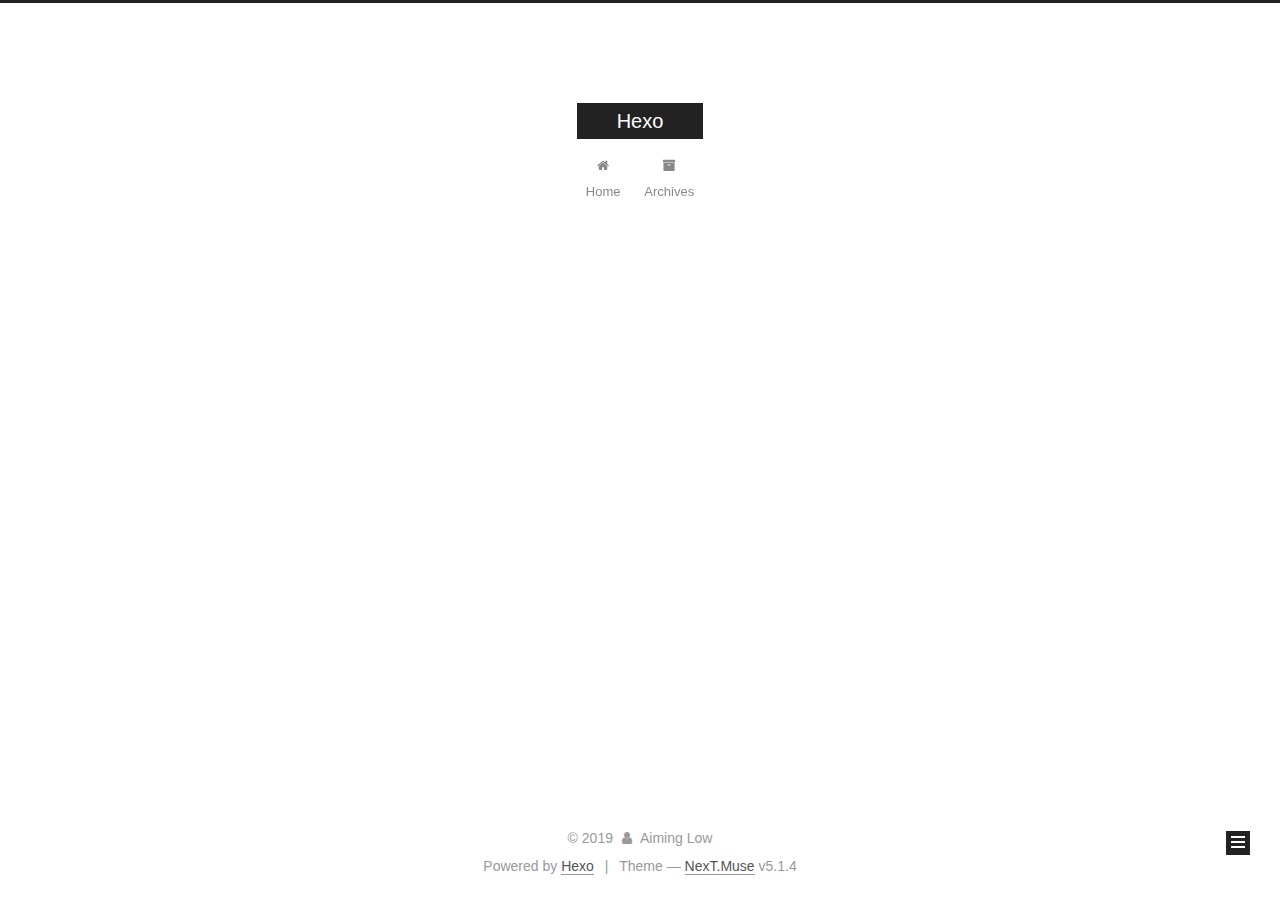
==== archives/index.html @ c5f0e3ac "Site updated: 2019-03-07 23:03:16" ====
<!DOCTYPE html>



  


<html class="theme-next muse use-motion" lang>
<head><meta name="generator" content="Hexo 3.8.0">
  <meta charset="UTF-8">
<meta http-equiv="X-UA-Compatible" content="IE=edge">
<meta name="viewport" content="width=device-width, initial-scale=1, maximum-scale=1">
<meta name="theme-color" content="#222">









<meta http-equiv="Cache-Control" content="no-transform">
<meta http-equiv="Cache-Control" content="no-siteapp">
















  
  
  <link href="/lib/fancybox/source/jquery.fancybox.css?v=2.1.5" rel="stylesheet" type="text/css">







<link href="/lib/font-awesome/css/font-awesome.min.css?v=4.6.2" rel="stylesheet" type="text/css">

<link href="/css/main.css?v=5.1.4" rel="stylesheet" type="text/css">


  <link rel="apple-touch-icon" sizes="180x180" href="/images/apple-touch-icon-next.png?v=5.1.4">


  <link rel="icon" type="image/png" sizes="32x32" href="/images/favicon-32x32-next.png?v=5.1.4">


  <link rel="icon" type="image/png" sizes="16x16" href="/images/favicon-16x16-next.png?v=5.1.4">


  <link rel="mask-icon" href="/images/logo.svg?v=5.1.4" color="#222">





  <meta name="keywords" content="Hexo, NexT">










<meta property="og:type" content="website">
<meta property="og:title" content="Hexo">
<meta property="og:url" content="http://yoursite.com/archives/index.html">
<meta property="og:site_name" content="Hexo">
<meta property="og:locale" content="default">
<meta name="twitter:card" content="summary">
<meta name="twitter:title" content="Hexo">



<script type="text/javascript" id="hexo.configurations">
  var NexT = window.NexT || {};
  var CONFIG = {
    root: '/',
    scheme: 'Muse',
    version: '5.1.4',
    sidebar: {"position":"left","display":"post","offset":12,"b2t":false,"scrollpercent":false,"onmobile":false},
    fancybox: true,
    tabs: true,
    motion: {"enable":true,"async":false,"transition":{"post_block":"fadeIn","post_header":"slideDownIn","post_body":"slideDownIn","coll_header":"slideLeftIn","sidebar":"slideUpIn"}},
    duoshuo: {
      userId: '0',
      author: 'Author'
    },
    algolia: {
      applicationID: '',
      apiKey: '',
      indexName: '',
      hits: {"per_page":10},
      labels: {"input_placeholder":"Search for Posts","hits_empty":"We didn't find any results for the search: ${query}","hits_stats":"${hits} results found in ${time} ms"}
    }
  };
</script>



  <link rel="canonical" href="http://yoursite.com/archives/">





  <title>Archive | Hexo</title>
  








</head>

<body itemscope itemtype="http://schema.org/WebPage" lang="default">

  
  
    
  

  <div class="container sidebar-position-left page-archive">
    <div class="headband"></div>

    <header id="header" class="header" itemscope itemtype="http://schema.org/WPHeader">
      <div class="header-inner"><div class="site-brand-wrapper">
  <div class="site-meta ">
    

    <div class="custom-logo-site-title">
      <a href="/" class="brand" rel="start">
        <span class="logo-line-before"><i></i></span>
        <span class="site-title">Hexo</span>
        <span class="logo-line-after"><i></i></span>
      </a>
    </div>
      
        <p class="site-subtitle"></p>
      
  </div>

  <div class="site-nav-toggle">
    <button>
      <span class="btn-bar"></span>
      <span class="btn-bar"></span>
      <span class="btn-bar"></span>
    </button>
  </div>
</div>

<nav class="site-nav">
  

  
    <ul id="menu" class="menu">
      
        
        <li class="menu-item menu-item-home">
          <a href="/" rel="section">
            
              <i class="menu-item-icon fa fa-fw fa-home"></i> <br>
            
            Home
          </a>
        </li>
      
        
        <li class="menu-item menu-item-archives">
          <a href="/archives/" rel="section">
            
              <i class="menu-item-icon fa fa-fw fa-archive"></i> <br>
            
            Archives
          </a>
        </li>
      

      
    </ul>
  

  
</nav>



 </div>
    </header>

    <main id="main" class="main">
      <div class="main-inner">
        <div class="content-wrap">
          <div id="content" class="content">
            

  
  
  
  <div class="post-block archive">
    <div id="posts" class="posts-collapse">
      <span class="archive-move-on"></span>

      <span class="archive-page-counter">
        
        
        
          
        
        Um..! 1 post. Keep on posting.
      </span>

      

        
        
        

        
          
          <div class="collection-title">
            <h1 class="archive-year" id="archive-year-2019">2019</h1>
          </div>
        
        

        

  <article class="post post-type-normal" itemscope itemtype="http://schema.org/Article">
    <header class="post-header">

      <h2 class="post-title">
        
            <a class="post-title-link" href="/2019/03/07/hello-world/" itemprop="url">
              
                <span itemprop="name">Hello World</span>
              
            </a>
        
      </h2>

      <div class="post-meta">
        <time class="post-time" itemprop="dateCreated" datetime="2019-03-07T22:38:03+08:00" content="2019-03-07">
          03-07
        </time>
      </div>

    </header>
  </article>



      

    </div>
  </div>
  
  
  

  



          </div>
          


          

        </div>
        
          
  
  <div class="sidebar-toggle">
    <div class="sidebar-toggle-line-wrap">
      <span class="sidebar-toggle-line sidebar-toggle-line-first"></span>
      <span class="sidebar-toggle-line sidebar-toggle-line-middle"></span>
      <span class="sidebar-toggle-line sidebar-toggle-line-last"></span>
    </div>
  </div>

  <aside id="sidebar" class="sidebar">
    
    <div class="sidebar-inner">

      

      

      <section class="site-overview-wrap sidebar-panel sidebar-panel-active">
        <div class="site-overview">
          <div class="site-author motion-element" itemprop="author" itemscope itemtype="http://schema.org/Person">
            
              <p class="site-author-name" itemprop="name">Aiming Low</p>
              <p class="site-description motion-element" itemprop="description"></p>
          </div>

          <nav class="site-state motion-element">

            
              <div class="site-state-item site-state-posts">
              
                <a href="/archives/">
              
                  <span class="site-state-item-count">1</span>
                  <span class="site-state-item-name">posts</span>
                </a>
              </div>
            

            

            

          </nav>

          

          

          
          

          
          

          

        </div>
      </section>

      

      

    </div>
  </aside>


        
      </div>
    </main>

    <footer id="footer" class="footer">
      <div class="footer-inner">
        <div class="copyright">&copy; <span itemprop="copyrightYear">2019</span>
  <span class="with-love">
    <i class="fa fa-user"></i>
  </span>
  <span class="author" itemprop="copyrightHolder">Aiming Low</span>

  
</div>


  <div class="powered-by">Powered by <a class="theme-link" target="_blank" href="https://hexo.io">Hexo</a></div>



  <span class="post-meta-divider">|</span>



  <div class="theme-info">Theme &mdash; <a class="theme-link" target="_blank" href="https://github.com/iissnan/hexo-theme-next">NexT.Muse</a> v5.1.4</div>




        







        
      </div>
    </footer>

    
      <div class="back-to-top">
        <i class="fa fa-arrow-up"></i>
        
      </div>
    

    

  </div>

  

<script type="text/javascript">
  if (Object.prototype.toString.call(window.Promise) !== '[object Function]') {
    window.Promise = null;
  }
</script>









  












  
  
    <script type="text/javascript" src="/lib/jquery/index.js?v=2.1.3"></script>
  

  
  
    <script type="text/javascript" src="/lib/fastclick/lib/fastclick.min.js?v=1.0.6"></script>
  

  
  
    <script type="text/javascript" src="/lib/jquery_lazyload/jquery.lazyload.js?v=1.9.7"></script>
  

  
  
    <script type="text/javascript" src="/lib/velocity/velocity.min.js?v=1.2.1"></script>
  

  
  
    <script type="text/javascript" src="/lib/velocity/velocity.ui.min.js?v=1.2.1"></script>
  

  
  
    <script type="text/javascript" src="/lib/fancybox/source/jquery.fancybox.pack.js?v=2.1.5"></script>
  


  


  <script type="text/javascript" src="/js/src/utils.js?v=5.1.4"></script>

  <script type="text/javascript" src="/js/src/motion.js?v=5.1.4"></script>



  
  

  

  


  <script type="text/javascript" src="/js/src/bootstrap.js?v=5.1.4"></script>



  


  




	





  





  












  





  

  

  

  
  

  

  

  

</body>
</html>
---- css/main.css ----
/* normalize.css v3.0.2 | MIT License | git.io/normalize */
html {
  font-family: sans-serif; /* 1 */
  -ms-text-size-adjust: 100%; /* 2 */
  -webkit-text-size-adjust: 100%; /* 2 */
}
body {
  margin: 0;
}
article,
aside,
details,
figcaption,
figure,
footer,
header,
hgroup,
main,
menu,
nav,
section,
summary {
  display: block;
}
audio,
canvas,
progress,
video {
  display: inline-block; /* 1 */
  vertical-align: baseline; /* 2 */
}
audio:not([controls]) {
  display: none;
  height: 0;
}
[hidden],
template {
  display: none;
}
a {
  background-color: transparent;
}
a:active,
a:hover {
  outline: 0;
}
abbr[title] {
  border-bottom: 1px dotted;
}
b,
strong {
  font-weight: bold;
}
dfn {
  font-style: italic;
}
h1 {
  font-size: 2em;
  margin: 0.67em 0;
}
mark {
  background: #ff0;
  color: #000;
}
small {
  font-size: 80%;
}
sub,
sup {
  font-size: 75%;
  line-height: 0;
  position: relative;
  vertical-align: baseline;
}
sup {
  top: -0.5em;
}
sub {
  bottom: -0.25em;
}
img {
  border: 0;
}
svg:not(:root) {
  overflow: hidden;
}
figure {
  margin: 1em 40px;
}
hr {
  -moz-box-sizing: content-box;
  box-sizing: content-box;
  height: 0;
}
pre {
  overflow: auto;
}
code,
kbd,
pre,
samp {
  font-family: monospace, monospace;
  font-size: 1em;
}
button,
input,
optgroup,
select,
textarea {
  color: inherit; /* 1 */
  font: inherit; /* 2 */
  margin: 0; /* 3 */
}
button {
  overflow: visible;
}
button,
select {
  text-transform: none;
}
button,
html input[type="button"],
input[type="reset"],
input[type="submit"] {
  -webkit-appearance: button; /* 2 */
  cursor: pointer; /* 3 */
}
button[disabled],
html input[disabled] {
  cursor: default;
}
button::-moz-focus-inner,
input::-moz-focus-inner {
  border: 0;
  padding: 0;
}
input {
  line-height: normal;
}
input[type="checkbox"],
input[type="radio"] {
  box-sizing: border-box; /* 1 */
  padding: 0; /* 2 */
}
input[type="number"]::-webkit-inner-spin-button,
input[type="number"]::-webkit-outer-spin-button {
  height: auto;
}
input[type="search"] {
  -webkit-appearance: textfield; /* 1 */
  -moz-box-sizing: content-box;
  -webkit-box-sizing: content-box; /* 2 */
  box-sizing: content-box;
}
input[type="search"]::-webkit-search-cancel-button,
input[type="search"]::-webkit-search-decoration {
  -webkit-appearance: none;
}
fieldset {
  border: 1px solid #c0c0c0;
  margin: 0 2px;
  padding: 0.35em 0.625em 0.75em;
}
legend {
  border: 0; /* 1 */
  padding: 0; /* 2 */
}
textarea {
  overflow: auto;
}
optgroup {
  font-weight: bold;
}
table {
  border-collapse: collapse;
  border-spacing: 0;
}
td,
th {
  padding: 0;
}
::selection {
  background: #262a30;
  color: #fff;
}
body {
  position: relative;
  font-family: 'Lato', "PingFang SC", "Microsoft YaHei", sans-serif;
  font-size: 14px;
  line-height: 2;
  color: #555;
  background: #fff;
}
@media (max-width: 767px) {
  body {
    padding-right: 0 !important;
  }
}
@media (min-width: 768px) and (max-width: 991px) {
  body {
    padding-right: 0 !important;
  }
}
@media (min-width: 1600px) {
  body {
    font-size: 16px;
  }
}
h1,
h2,
h3,
h4,
h5,
h6 {
  margin: 0;
  padding: 0;
  font-weight: bold;
  line-height: 1.5;
  font-family: 'Lato', "PingFang SC", "Microsoft YaHei", sans-serif;
}
h2,
h3,
h4,
h5,
h6 {
  margin: 20px 0 15px;
}
h1 {
  font-size: 22px;
}
@media (max-width: 767px) {
  h1 {
    font-size: 18px;
  }
}
h2 {
  font-size: 20px;
}
@media (max-width: 767px) {
  h2 {
    font-size: 16px;
  }
}
h3 {
  font-size: 18px;
}
@media (max-width: 767px) {
  h3 {
    font-size: 14px;
  }
}
h4 {
  font-size: 16px;
}
@media (max-width: 767px) {
  h4 {
    font-size: 12px;
  }
}
h5 {
  font-size: 14px;
}
@media (max-width: 767px) {
  h5 {
    font-size: 10px;
  }
}
h6 {
  font-size: 12px;
}
@media (max-width: 767px) {
  h6 {
    font-size: 8px;
  }
}
p {
  margin: 0 0 20px 0;
}
a {
  color: #555;
  text-decoration: none;
  outline: none;
  border-bottom: 1px solid #999;
  word-wrap: break-word;
}
a:hover {
  color: #222;
  border-bottom-color: #222;
}
blockquote {
  margin: 0;
  padding: 0;
}
img {
  display: block;
  margin: auto;
  max-width: 100%;
  height: auto;
}
hr {
  margin: 40px 0;
  height: 3px;
  border: none;
  background-color: #ddd;
  background-image: repeating-linear-gradient(-45deg, #fff, #fff 4px, transparent 4px, transparent 8px);
}
blockquote {
  padding: 0 15px;
  color: #666;
  border-left: 4px solid #ddd;
}
blockquote cite::before {
  content: "-";
  padding: 0 5px;
}
dt {
  font-weight: 700;
}
dd {
  margin: 0;
  padding: 0;
}
kbd {
  border: 1px solid #ccc;
  border-radius: 0.2em;
  box-shadow: 0.1em 0.1em 0.2em rgba(0,0,0,0.1);
  background-color: #f9f9f9;
  font-family: inherit;
  background-image: -webkit-linear-gradient(top, #eee, #fff, #eee);
  padding: 0.1em 0.3em;
  white-space: nowrap;
}
.text-left {
  text-align: left;
}
.text-center {
  text-align: center;
}
.text-right {
  text-align: right;
}
.text-justify {
  text-align: justify;
}
.text-nowrap {
  white-space: nowrap;
}
.text-lowercase {
  text-transform: lowercase;
}
.text-uppercase {
  text-transform: uppercase;
}
.text-capitalize {
  text-transform: capitalize;
}
.center-block {
  display: block;
  margin-left: auto;
  margin-right: auto;
}
.clearfix:before,
.clearfix:after {
  content: " ";
  display: table;
}
.clearfix:after {
  clear: both;
}
.pullquote {
  width: 45%;
}
.pullquote.left {
  float: left;
  margin-left: 5px;
  margin-right: 10px;
}
.pullquote.right {
  float: right;
  margin-left: 10px;
  margin-right: 5px;
}
.affix.affix.affix {
  position: fixed;
}
.translation {
  margin-top: -20px;
  font-size: 14px;
  color: #999;
}
.scrollbar-measure {
  width: 100px;
  height: 100px;
  overflow: scroll;
  position: absolute;
  top: -9999px;
}
.use-motion .motion-element {
  opacity: 0;
}
table {
  margin: 20px 0;
  width: 100%;
  border-collapse: collapse;
  border-spacing: 0;
  border: 1px solid #ddd;
  font-size: 14px;
  table-layout: fixed;
  word-wrap: break-all;
}
table>tbody>tr:nth-of-type(odd) {
  background-color: #f9f9f9;
}
table>tbody>tr:hover {
  background-color: #f5f5f5;
}
caption,
th,
td {
  padding: 8px;
  text-align: left;
  vertical-align: middle;
  font-weight: normal;
}
th,
td {
  border-bottom: 3px solid #ddd;
  border-right: 1px solid #eee;
}
th {
  padding-bottom: 10px;
  font-weight: 700;
}
td {
  border-bottom-width: 1px;
}
html,
body {
  height: 100%;
}
.container {
  position: relative;
  min-height: 100%;
}
.header-inner {
  margin: 0 auto;
  padding: 100px 0 70px;
  width: 700px;
}
@media (min-width: 1600px) {
  .container .header-inner {
    width: 900px;
  }
}
.main {
  padding-bottom: 150px;
}
.main-inner {
  margin: 0 auto;
  width: 700px;
}
@media (min-width: 1600px) {
  .container .main-inner {
    width: 900px;
  }
}
.footer {
  position: absolute;
  left: 0;
  bottom: 0;
  width: 100%;
  min-height: 50px;
}
.footer-inner {
  box-sizing: border-box;
  margin: 20px auto;
  width: 700px;
}
@media (min-width: 1600px) {
  .container .footer-inner {
    width: 900px;
  }
}
pre,
.highlight {
  overflow: auto;
  margin: 20px 0;
  padding: 0;
  font-size: 13px;
  color: #4d4d4c;
  background: #f7f7f7;
  line-height: 1.6;
}
pre,
code {
  font-family: consolas, Menlo, "PingFang SC", "Microsoft YaHei", monospace;
}
code {
  padding: 2px 4px;
  word-wrap: break-word;
  color: #555;
  background: #eee;
  border-radius: 3px;
  font-size: 13px;
}
pre {
  padding: 10px;
}
pre code {
  padding: 0;
  color: #4d4d4c;
  background: none;
  text-shadow: none;
}
.highlight {
  border-radius: 1px;
}
.highlight pre {
  border: none;
  margin: 0;
  padding: 10px 0;
}
.highlight table {
  margin: 0;
  width: auto;
  border: none;
}
.highlight td {
  border: none;
  padding: 0;
}
.highlight figcaption {
  font-size: 1em;
  color: #4d4d4c;
  line-height: 1em;
  margin-bottom: 1em;
}
.highlight figcaption:before,
.highlight figcaption:after {
  content: " ";
  display: table;
}
.highlight figcaption:after {
  clear: both;
}
.highlight figcaption a {
  float: right;
  color: #4d4d4c;
}
.highlight figcaption a:hover {
  border-bottom-color: #4d4d4c;
}
.highlight .gutter pre {
  padding-left: 10px;
  padding-right: 10px;
  color: #869194;
  text-align: right;
  background-color: #eff2f3;
}
.highlight .code pre {
  width: 100%;
  padding-left: 10px;
  padding-right: 10px;
  background-color: #f7f7f7;
}
.highlight .line {
  height: 20px;
}
.gutter {
  -webkit-user-select: none;
  -moz-user-select: none;
  -ms-user-select: none;
  user-select: none;
}
.gist table {
  width: auto;
}
.gist table td {
  border: none;
}
pre .deletion {
  background: #fdd;
}
pre .addition {
  background: #dfd;
}
pre .meta {
  color: #8959a8;
}
pre .comment {
  color: #8e908c;
}
pre .variable,
pre .attribute,
pre .tag,
pre .regexp,
pre .ruby .constant,
pre .xml .tag .title,
pre .xml .pi,
pre .xml .doctype,
pre .html .doctype,
pre .css .id,
pre .css .class,
pre .css .pseudo {
  color: #c82829;
}
pre .number,
pre .preprocessor,
pre .built_in,
pre .literal,
pre .params,
pre .constant,
pre .command {
  color: #f5871f;
}
pre .ruby .class .title,
pre .css .rules .attribute,
pre .string,
pre .value,
pre .inheritance,
pre .header,
pre .ruby .symbol,
pre .xml .cdata,
pre .special,
pre .number,
pre .formula {
  color: #718c00;
}
pre .title,
pre .css .hexcolor {
  color: #3e999f;
}
pre .function,
pre .python .decorator,
pre .python .title,
pre .ruby .function .title,
pre .ruby .title .keyword,
pre .perl .sub,
pre .javascript .title,
pre .coffeescript .title {
  color: #4271ae;
}
pre .keyword,
pre .javascript .function {
  color: #8959a8;
}
.full-image.full-image.full-image.full-image {
  border: none;
  max-width: 100%;
  width: auto;
  margin: 20px auto 25px;
}
@media (min-width: 992px) {
  .full-image.full-image.full-image.full-image {
    max-width: none;
    width: 110%;
    margin: 25px -5%;
  }
}
.blockquote-center,
.page-home .post-type-quote blockquote,
.page-post-detail .post-type-quote blockquote {
  position: relative;
  margin: 40px 0;
  padding: 0;
  border-left: none;
  text-align: center;
}
.blockquote-center::before,
.page-home .post-type-quote blockquote::before,
.page-post-detail .post-type-quote blockquote::before,
.blockquote-center::after,
.page-home .post-type-quote blockquote::after,
.page-post-detail .post-type-quote blockquote::after {
  position: absolute;
  content: ' ';
  display: block;
  width: 100%;
  height: 24px;
  opacity: 0.2;
  background-repeat: no-repeat;
  background-position: 0 -6px;
  background-size: 22px 22px;
}
.blockquote-center::before,
.page-home .post-type-quote blockquote::before,
.page-post-detail .post-type-quote blockquote::before {
  top: -20px;
  background-image: url("../images/quote-l.svg");
  border-top: 1px solid #ccc;
}
.blockquote-center::after,
.page-home .post-type-quote blockquote::after,
.page-post-detail .post-type-quote blockquote::after {
  bottom: -20px;
  background-image: url("../images/quote-r.svg");
  border-bottom: 1px solid #ccc;
  background-position: 100% 8px;
}
.blockquote-center p,
.page-home .post-type-quote blockquote p,
.page-post-detail .post-type-quote blockquote p,
.blockquote-center div,
.page-home .post-type-quote blockquote div,
.page-post-detail .post-type-quote blockquote div {
  text-align: center;
}
.post .post-body .group-picture img {
  box-sizing: border-box;
  padding: 0 3px;
  border: none;
}
.post .group-picture-row {
  overflow: hidden;
  margin-top: 6px;
}
.post .group-picture-row:first-child {
  margin-top: 0;
}
.post .group-picture-column {
  float: left;
}
.page-post-detail .post-body .group-picture-column {
  float: none;
  margin-top: 10px;
  width: auto !important;
}
.page-post-detail .post-body .group-picture-column img {
  margin: 0 auto;
}
.page-archive .group-picture-container {
  overflow: hidden;
}
.page-archive .group-picture-row {
  float: left;
}
.page-archive .group-picture-row:first-child {
  margin-top: 6px;
}
.page-archive .group-picture-column {
  max-width: 150px;
  max-height: 150px;
}
.post-body .note {
  position: relative;
  padding: 15px;
  margin-bottom: 20px;
  border: 1px solid #eee;
  border-left-width: 5px;
  border-radius: 3px;
}
.post-body .note h2,
.post-body .note h3,
.post-body .note h4,
.post-body .note h5,
.post-body .note h6 {
  margin-top: 0;
  margin-bottom: 0;
  border-bottom: initial;
  padding-top: 0 !important;
}
.post-body .note p:first-child,
.post-body .note ul:first-child,
.post-body .note ol:first-child,
.post-body .note table:first-child,
.post-body .note pre:first-child,
.post-body .note blockquote:first-child {
  margin-top: 0;
}
.post-body .note p:last-child,
.post-body .note ul:last-child,
.post-body .note ol:last-child,
.post-body .note table:last-child,
.post-body .note pre:last-child,
.post-body .note blockquote:last-child {
  margin-bottom: 0;
}
.post-body .note.default {
  border-left-color: #777;
}
.post-body .note.default h2,
.post-body .note.default h3,
.post-body .note.default h4,
.post-body .note.default h5,
.post-body .note.default h6 {
  color: #777;
}
.post-body .note.primary {
  border-left-color: #6f42c1;
}
.post-body .note.primary h2,
.post-body .note.primary h3,
.post-body .note.primary h4,
.post-body .note.primary h5,
.post-body .note.primary h6 {
  color: #6f42c1;
}
.post-body .note.info {
  border-left-color: #428bca;
}
.post-body .note.info h2,
.post-body .note.info h3,
.post-body .note.info h4,
.post-body .note.info h5,
.post-body .note.info h6 {
  color: #428bca;
}
.post-body .note.success {
  border-left-color: #5cb85c;
}
.post-body .note.success h2,
.post-body .note.success h3,
.post-body .note.success h4,
.post-body .note.success h5,
.post-body .note.success h6 {
  color: #5cb85c;
}
.post-body .note.warning {
  border-left-color: #f0ad4e;
}
.post-body .note.warning h2,
.post-body .note.warning h3,
.post-body .note.warning h4,
.post-body .note.warning h5,
.post-body .note.warning h6 {
  color: #f0ad4e;
}
.post-body .note.danger {
  border-left-color: #d9534f;
}
.post-body .note.danger h2,
.post-body .note.danger h3,
.post-body .note.danger h4,
.post-body .note.danger h5,
.post-body .note.danger h6 {
  color: #d9534f;
}
.post-body .label {
  display: inline;
  padding: 0 2px;
  white-space: nowrap;
}
.post-body .label.default {
  background-color: #f0f0f0;
}
.post-body .label.primary {
  background-color: #efe6f7;
}
.post-body .label.info {
  background-color: #e5f2f8;
}
.post-body .label.success {
  background-color: #e7f4e9;
}
.post-body .label.warning {
  background-color: #fcf6e1;
}
.post-body .label.danger {
  background-color: #fae8eb;
}
.post-body .tabs {
  position: relative;
  display: block;
  margin-bottom: 20px;
  padding-top: 10px;
}
.post-body .tabs ul.nav-tabs {
  margin: 0;
  padding: 0;
  display: flex;
  margin-bottom: -1px;
}
@media (max-width: 413px) {
  .post-body .tabs ul.nav-tabs {
    display: block;
    margin-bottom: 5px;
  }
}
.post-body .tabs ul.nav-tabs li.tab {
  list-style-type: none !important;
  margin: 0 0.25em 0 0;
  border-top: 3px solid transparent;
  border-left: 1px solid transparent;
  border-right: 1px solid transparent;
}
@media (max-width: 413px) {
  .post-body .tabs ul.nav-tabs li.tab {
    margin: initial;
    border-top: 1px solid transparent;
    border-left: 3px solid transparent;
    border-right: 1px solid transparent;
    border-bottom: 1px solid transparent;
  }
}
.post-body .tabs ul.nav-tabs li.tab a {
  outline: 0;
  border-bottom: initial;
  display: block;
  line-height: 1.8em;
  padding: 0.25em 0.75em;
  transition-duration: 0.2s;
  transition-timing-function: ease-out;
  transition-delay: 0s;
}
.post-body .tabs ul.nav-tabs li.tab a i {
  width: 1.285714285714286em;
}
.post-body .tabs ul.nav-tabs li.tab.active {
  border-top: 3px solid #fc6423;
  border-left: 1px solid #ddd;
  border-right: 1px solid #ddd;
  background-color: #fff;
}
@media (max-width: 413px) {
  .post-body .tabs ul.nav-tabs li.tab.active {
    border-top: 1px solid #ddd;
    border-left: 3px solid #fc6423;
    border-right: 1px solid #ddd;
    border-bottom: 1px solid #ddd;
  }
}
.post-body .tabs ul.nav-tabs li.tab.active a {
  cursor: default;
  color: #555;
}
.post-body .tabs .tab-content {
  background-color: #fff;
}
.post-body .tabs .tab-content .tab-pane {
  border: 1px solid #ddd;
  padding: 20px 20px 0 20px;
}
.post-body .tabs .tab-content .tab-pane:not(.active) {
  display: none !important;
}
.post-body .tabs .tab-content .tab-pane.active {
  display: block !important;
}
.btn {
  display: inline-block;
  padding: 0 20px;
  font-size: 14px;
  color: #fff;
  background: #222;
  border: 2px solid #222;
  text-decoration: none;
  border-radius: 0;
  transition-property: background-color;
  transition-duration: 0.2s;
  transition-timing-function: ease-in-out;
  transition-delay: 0s;
  line-height: 2;
}
.btn:hover {
  border-color: #222;
  color: #222;
  background: #fff;
}
.btn +.btn {
  margin: 0 0 8px 8px;
}
.btn .fa-fw {
  width: 1.285714285714286em;
  text-align: left;
}
.btn-bar {
  display: block;
  width: 22px;
  height: 2px;
  background: #555;
  border-radius: 1px;
}
.btn-bar+.btn-bar {
  margin-top: 4px;
}
.pagination {
  margin: 120px 0 40px;
  text-align: center;
  border-top: 1px solid #eee;
}
.page-number-basic,
.pagination .prev,
.pagination .next,
.pagination .page-number,
.pagination .space {
  display: inline-block;
  position: relative;
  top: -1px;
  margin: 0 10px;
  padding: 0 11px;
}
@media (max-width: 767px) {
  .page-number-basic,
  .pagination .prev,
  .pagination .next,
  .pagination .page-number,
  .pagination .space {
    margin: 0 5px;
  }
}
.pagination .prev,
.pagination .next,
.pagination .page-number {
  border-bottom: 0;
  border-top: 1px solid #eee;
  transition-property: border-color;
  transition-duration: 0.2s;
  transition-timing-function: ease-in-out;
  transition-delay: 0s;
}
.pagination .prev:hover,
.pagination .next:hover,
.pagination .page-number:hover {
  border-top-color: #222;
}
.pagination .space {
  padding: 0;
  margin: 0;
}
.pagination .prev {
  margin-left: 0;
}
.pagination .next {
  margin-right: 0;
}
.pagination .page-number.current {
  color: #fff;
  background: #ccc;
  border-top-color: #ccc;
}
@media (max-width: 767px) {
  .pagination {
    border-top: none;
  }
  .pagination .prev,
  .pagination .next,
  .pagination .page-number {
    margin-bottom: 10px;
    border-top: 0;
    border-bottom: 1px solid #eee;
    padding: 0 10px;
  }
  .pagination .prev:hover,
  .pagination .next:hover,
  .pagination .page-number:hover {
    border-bottom-color: #222;
  }
}
.comments {
  margin: 60px 20px 0;
}
.tag-cloud {
  text-align: center;
}
.tag-cloud a {
  display: inline-block;
  margin: 10px;
}
.back-to-top {
  box-sizing: border-box;
  position: fixed;
  bottom: -100px;
  right: 30px;
  z-index: 1050;
  padding: 0 6px;
  width: 24px;
  background: #222;
  font-size: 12px;
  opacity: 1;
  color: #fff;
  cursor: pointer;
  text-align: center;
  -webkit-transform: translateZ(0);
  transition-property: bottom;
  transition-duration: 0.2s;
  transition-timing-function: ease-in-out;
  transition-delay: 0s;
}
@media (min-width: 768px) and (max-width: 991px) {
  .back-to-top {
    display: none !important;
  }
}
@media (max-width: 767px) {
  .back-to-top {
    display: none !important;
  }
}
.back-to-top.back-to-top-on {
  bottom: 19px;
}
.header {
  background: transparent;
}
.header-inner {
  position: relative;
}
.headband {
  height: 3px;
  background: #222;
}
.site-meta {
  margin: 0;
  text-align: center;
}
@media (max-width: 767px) {
  .site-meta {
    text-align: center;
  }
}
.brand {
  position: relative;
  display: inline-block;
  padding: 0 40px;
  color: #fff;
  background: #222;
  border-bottom: none;
}
.brand:hover {
  color: #fff;
}
.logo {
  display: inline-block;
  margin-right: 5px;
  line-height: 36px;
  vertical-align: top;
}
.site-title {
  display: inline-block;
  vertical-align: top;
  line-height: 36px;
  font-size: 20px;
  font-weight: normal;
  font-family: 'Lato', "PingFang SC", "Microsoft YaHei", sans-serif;
}
.site-subtitle {
  margin-top: 10px;
  font-size: 13px;
  color: #999;
}
.use-motion .brand {
  opacity: 0;
}
.use-motion .logo,
.use-motion .site-title,
.use-motion .site-subtitle {
  opacity: 0;
  position: relative;
  top: -10px;
}
.site-nav-toggle {
  display: none;
  position: absolute;
  top: 10px;
  left: 10px;
}
@media (max-width: 767px) {
  .site-nav-toggle {
    display: block;
  }
}
.site-nav-toggle button {
  margin-top: 2px;
  padding: 9px 10px;
  background: transparent;
  border: none;
}
@media (max-width: 767px) {
  .site-nav {
    display: none;
    margin: 0 -10px;
    padding: 0 10px;
    clear: both;
    border-top: 1px solid #ddd;
  }
}
@media (min-width: 768px) and (max-width: 991px) {
  .site-nav {
    display: block !important;
  }
}
@media (min-width: 992px) {
  .site-nav {
    display: block !important;
  }
}
.menu {
  margin-top: 20px;
  padding-left: 0;
  text-align: center;
}
.menu .menu-item {
  display: inline-block;
  margin: 0 10px;
  list-style: none;
}
@media screen and (max-width: 767px) {
  .menu .menu-item {
    margin-top: 10px;
  }
}
.menu .menu-item a {
  display: block;
  font-size: 13px;
  line-height: inherit;
  border-bottom: 1px solid transparent;
  transition-property: border-color;
  transition-duration: 0.2s;
  transition-timing-function: ease-in-out;
  transition-delay: 0s;
}
.menu .menu-item a:hover {
  border-bottom-color: #222;
}
.menu .menu-item .fa {
  margin-right: 5px;
}
.use-motion .menu-item {
  opacity: 0;
}
.post-body {
  font-family: 'Lato', "PingFang SC", "Microsoft YaHei", sans-serif;
}
@media (max-width: 767px) {
  .post-body {
    word-break: break-word;
  }
}
.post-body .fancybox img {
  display: block !important;
  margin: 0 auto;
  cursor: pointer;
  cursor: zoom-in;
  cursor: -webkit-zoom-in;
}
.post-body .image-caption,
.post-body .figure .caption {
  margin: -20px auto 15px;
  text-align: center;
  font-size: 14px;
  color: #999;
  font-weight: bold;
  line-height: 1;
}
.post-sticky-flag {
  display: inline-block;
  font-size: 16px;
  -ms-transform: rotate(30deg);
  -webkit-transform: rotate(30deg);
  -moz-transform: rotate(30deg);
  -ms-transform: rotate(30deg);
  -o-transform: rotate(30deg);
  transform: rotate(30deg);
}
.use-motion .post-block,
.use-motion .pagination,
.use-motion .comments {
  opacity: 0;
}
.use-motion .post-header {
  opacity: 0;
}
.use-motion .post-body {
  opacity: 0;
}
.use-motion .collection-title {
  opacity: 0;
}
.posts-expand {
  padding-top: 40px;
}
@media (max-width: 767px) {
  .posts-expand {
    margin: 0 20px;
  }
  .post-body pre .gutter pre {
    padding-right: 10px;
  }
  .post-body .highlight {
    margin-left: 0px;
    margin-right: 0px;
    padding: 0;
  }
  .post-body .highlight .gutter pre {
    padding-right: 10px;
  }
}
@media (min-width: 992px) {
  .posts-expand .post-body {
    text-align: justify;
  }
}
.posts-expand .post-body h2,
.posts-expand .post-body h3,
.posts-expand .post-body h4,
.posts-expand .post-body h5,
.posts-expand .post-body h6 {
  padding-top: 10px;
}
.posts-expand .post-body h2 .header-anchor,
.posts-expand .post-body h3 .header-anchor,
.posts-expand .post-body h4 .header-anchor,
.posts-expand .post-body h5 .header-anchor,
.posts-expand .post-body h6 .header-anchor {
  float: right;
  margin-left: 10px;
  color: #ccc;
  border-bottom-style: none;
  visibility: hidden;
}
.posts-expand .post-body h2 .header-anchor:hover,
.posts-expand .post-body h3 .header-anchor:hover,
.posts-expand .post-body h4 .header-anchor:hover,
.posts-expand .post-body h5 .header-anchor:hover,
.posts-expand .post-body h6 .header-anchor:hover {
  color: inherit;
}
.posts-expand .post-body h2:hover .header-anchor,
.posts-expand .post-body h3:hover .header-anchor,
.posts-expand .post-body h4:hover .header-anchor,
.posts-expand .post-body h5:hover .header-anchor,
.posts-expand .post-body h6:hover .header-anchor {
  visibility: visible;
}
.posts-expand .post-body ul li {
  list-style: circle;
}
.posts-expand .post-body img {
  box-sizing: border-box;
  margin: auto;
  padding: 3px;
  border: 1px solid #ddd;
}
.posts-expand .post-body .fancybox img {
  margin: 0 auto 25px;
}
@media (max-width: 767px) {
  .posts-collapse {
    margin: 0 20px;
  }
  .posts-collapse .post-title,
  .posts-collapse .post-meta {
    display: block;
    width: auto;
    text-align: left;
  }
}
.posts-collapse {
  position: relative;
  z-index: 1010;
  margin-left: 55px;
}
.posts-collapse::after {
  content: " ";
  position: absolute;
  top: 20px;
  left: 0;
  margin-left: -2px;
  width: 4px;
  height: 100%;
  background: #f5f5f5;
  z-index: -1;
}
@media (max-width: 767px) {
  .posts-collapse {
    margin: 0 20px;
  }
}
.posts-collapse .collection-title {
  position: relative;
  margin: 60px 0;
}
.posts-collapse .collection-title h1,
.posts-collapse .collection-title h2 {
  margin-left: 20px;
}
.posts-collapse .collection-title small {
  color: #bbb;
  margin-left: 5px;
}
.posts-collapse .collection-title::before {
  content: " ";
  position: absolute;
  left: 0;
  top: 50%;
  margin-left: -4px;
  margin-top: -4px;
  width: 8px;
  height: 8px;
  background: #bbb;
  border-radius: 50%;
}
.posts-collapse .post {
  margin: 30px 0;
}
.posts-collapse .post-header {
  position: relative;
  transition-duration: 0.2s;
  transition-timing-function: ease-in-out;
  transition-delay: 0s;
  transition-property: border;
  border-bottom: 1px dashed #ccc;
}
.posts-collapse .post-header::before {
  content: " ";
  position: absolute;
  left: 0;
  top: 12px;
  width: 6px;
  height: 6px;
  margin-left: -4px;
  background: #bbb;
  border-radius: 50%;
  border: 1px solid #fff;
  transition-duration: 0.2s;
  transition-timing-function: ease-in-out;
  transition-delay: 0s;
  transition-property: background;
}
.posts-collapse .post-header:hover {
  border-bottom-color: #666;
}
.posts-collapse .post-header:hover::before {
  background: #222;
}
.posts-collapse .post-meta {
  position: absolute;
  font-size: 12px;
  left: 20px;
  top: 5px;
}
.posts-collapse .post-comments-count {
  display: none;
}
.posts-collapse .post-title {
  margin-left: 60px;
  font-size: 16px;
  font-weight: normal;
  line-height: inherit;
}
.posts-collapse .post-title::after {
  margin-left: 3px;
  opacity: 0.6;
}
.posts-collapse .post-title a {
  color: #666;
  border-bottom: none;
}
.page-home .post-type-quote .post-header,
.page-post-detail .post-type-quote .post-header,
.page-home .post-type-quote .post-tags,
.page-post-detail .post-type-quote .post-tags {
  display: none;
}
.posts-expand .post-title {
  text-align: center;
  word-break: break-word;
  font-weight: 400;
}
.posts-expand .post-title-link {
  display: inline-block;
  position: relative;
  color: #555;
  border-bottom: none;
  line-height: 1.2;
  vertical-align: top;
}
.posts-expand .post-title-link::before {
  content: "";
  position: absolute;
  width: 100%;
  height: 2px;
  bottom: 0;
  left: 0;
  background-color: #000;
  visibility: hidden;
  -webkit-transform: scaleX(0);
  -moz-transform: scaleX(0);
  -ms-transform: scaleX(0);
  -o-transform: scaleX(0);
  transform: scaleX(0);
  transition-duration: 0.2s;
  transition-timing-function: ease-in-out;
  transition-delay: 0s;
}
.posts-expand .post-title-link:hover::before {
  visibility: visible;
  -webkit-transform: scaleX(1);
  -moz-transform: scaleX(1);
  -ms-transform: scaleX(1);
  -o-transform: scaleX(1);
  transform: scaleX(1);
}
.posts-expand .post-title-link .fa {
  font-size: 16px;
}
.posts-expand .post-meta {
  margin: 3px 0 60px 0;
  color: #999;
  font-family: 'Lato', "PingFang SC", "Microsoft YaHei", sans-serif;
  font-size: 12px;
  text-align: center;
}
.posts-expand .post-meta .post-category-list {
  display: inline-block;
  margin: 0;
  padding: 3px;
}
.posts-expand .post-meta .post-category-list-link {
  color: #999;
}
.posts-expand .post-meta .post-description {
  font-size: 14px;
  margin-top: 2px;
}
.post-meta-divider {
  margin: 0 0.5em;
}
.post-meta-item-icon {
  margin-right: 3px;
}
@media (min-width: 768px) and (max-width: 991px) {
  .post-meta-item-icon {
    display: inline-block;
  }
}
@media (max-width: 767px) {
  .post-meta-item-icon {
    display: inline-block;
  }
}
@media (min-width: 768px) and (max-width: 991px) {
  .post-meta-item-text {
    display: none;
  }
}
@media (max-width: 767px) {
  .post-meta-item-text {
    display: none;
  }
}
@media (max-width: 767px) {
  .posts-expand .post-comments-count {
    display: none;
  }
}
.post-button {
  margin-top: 40px;
}
.posts-expand .post-tags {
  margin-top: 40px;
  text-align: center;
}
.posts-expand .post-tags a {
  display: inline-block;
  margin-right: 10px;
  font-size: 13px;
}
.post-nav {
  display: table;
  margin-top: 15px;
  width: 100%;
  border-top: 1px solid #eee;
}
.post-nav-divider {
  display: table-cell;
  width: 10%;
}
.post-nav-item {
  display: table-cell;
  padding: 10px 0 0 0;
  width: 45%;
  vertical-align: top;
}
.post-nav-item a {
  position: relative;
  display: block;
  line-height: 25px;
  font-size: 14px;
  color: #555;
  border-bottom: none;
}
.post-nav-item a:hover {
  color: #222;
  border-bottom: none;
}
.post-nav-item a:active {
  top: 2px;
}
.post-nav-item .fa {
  position: absolute;
  top: 8px;
  left: 0;
  font-size: 12px;
}
.post-nav-next a {
  padding-left: 15px;
}
.post-nav-prev {
  text-align: right;
}
.post-nav-prev a {
  padding-right: 15px;
}
.post-nav-prev .fa {
  right: 0;
  left: auto;
}
.posts-expand .post-eof {
  display: block;
  margin: 80px auto 60px;
  width: 8%;
  height: 1px;
  background: #ccc;
  text-align: center;
}
.post:last-child .post-eof.post-eof.post-eof {
  display: none;
}
.post-gallery {
  display: table;
  table-layout: fixed;
  width: 100%;
  border-collapse: separate;
}
.post-gallery-row {
  display: table-row;
}
.post-gallery .post-gallery-img {
  display: table-cell;
  text-align: center;
  vertical-align: middle;
  border: none;
}
.post-gallery .post-gallery-img img {
  max-width: 100%;
  max-height: 100%;
  border: none;
}
.fancybox-close,
.fancybox-close:hover {
  border: none;
}
.rtl.post-body p,
.rtl.post-body a,
.rtl.post-body h1,
.rtl.post-body h2,
.rtl.post-body h3,
.rtl.post-body h4,
.rtl.post-body h5,
.rtl.post-body h6,
.rtl.post-body li,
.rtl.post-body ul,
.rtl.post-body ol {
  direction: rtl;
  font-family: UKIJ Ekran;
}
.rtl.post-title {
  font-family: UKIJ Ekran;
}
.sidebar {
  position: fixed;
  right: 0;
  top: 0;
  bottom: 0;
  width: 0;
  z-index: 1040;
  box-shadow: inset 0 2px 6px #000;
  background: #222;
  -webkit-transform: translateZ(0);
}
.sidebar a {
  color: #999;
  border-bottom-color: #555;
}
.sidebar a:hover {
  color: #eee;
}
@media (min-width: 768px) and (max-width: 991px) {
  .sidebar {
    display: none !important;
  }
}
@media (max-width: 767px) {
  .sidebar {
    display: none !important;
  }
}
.sidebar-inner {
  position: relative;
  padding: 20px 10px;
  color: #999;
  text-align: center;
}
.site-overview-wrap {
  overflow: hidden;
}
.site-overview {
  overflow-y: auto;
  overflow-x: hidden;
}
.sidebar-toggle {
  position: fixed;
  right: 30px;
  bottom: 45px;
  width: 14px;
  height: 14px;
  padding: 5px;
  background: #222;
  line-height: 0;
  z-index: 1050;
  cursor: pointer;
  -webkit-transform: translateZ(0);
}
@media (min-width: 768px) and (max-width: 991px) {
  .sidebar-toggle {
    display: none !important;
  }
}
@media (max-width: 767px) {
  .sidebar-toggle {
    display: none !important;
  }
}
.sidebar-toggle-line {
  position: relative;
  display: inline-block;
  vertical-align: top;
  height: 2px;
  width: 100%;
  background: #fff;
  margin-top: 3px;
}
.sidebar-toggle-line:first-child {
  margin-top: 0;
}
.site-author-image {
  display: block;
  margin: 0 auto;
  padding: 2px;
  max-width: 96px;
  height: auto;
  border: 2px solid #333;
}
.site-author-name {
  margin: 5px 0 0;
  text-align: center;
  color: #f5f5f5;
  font-weight: normal;
}
.site-description {
  margin-top: 5px;
  text-align: center;
  font-size: 14px;
  color: #999;
}
.site-state {
  overflow: hidden;
  line-height: 1.4;
  white-space: nowrap;
  text-align: center;
}
.site-state-item {
  display: inline-block;
  padding: 0 15px;
  border-left: 1px solid #333;
}
.site-state-item:first-child {
  border-left: none;
}
.site-state-item a {
  border-bottom: none;
}
.site-state-item-count {
  display: block;
  text-align: center;
  color: inherit;
  font-weight: 600;
  font-size: 18px;
}
.site-state-item-name {
  font-size: 13px;
  color: inherit;
}
.feed-link {
  margin-top: 20px;
}
.feed-link a {
  display: inline-block;
  padding: 0 15px;
  color: #fc6423;
  border: 1px solid #fc6423;
  border-radius: 4px;
}
.feed-link a i {
  color: #fc6423;
  font-size: 14px;
}
.feed-link a:hover {
  color: #fff;
  background: #fc6423;
}
.feed-link a:hover i {
  color: #fff;
}
.links-of-author {
  margin-top: 20px;
}
.links-of-author a {
  display: inline-block;
  vertical-align: middle;
  margin-right: 10px;
  margin-bottom: 10px;
  border-bottom-color: #555;
  font-size: 13px;
}
.links-of-author a:before {
  display: inline-block;
  vertical-align: middle;
  margin-right: 3px;
  content: " ";
  width: 4px;
  height: 4px;
  border-radius: 50%;
  background: #41521f;
}
.links-of-blogroll {
  font-size: 13px;
}
.links-of-blogroll-title {
  margin-top: 20px;
  font-size: 14px;
  font-weight: 600;
}
.links-of-blogroll-list {
  margin: 0;
  padding: 0;
  list-style: none;
}
.links-of-blogroll-item {
  padding: 2px 10px;
}
.links-of-blogroll-item a {
  max-width: 280px;
  box-sizing: border-box;
  display: inline-block;
  overflow: hidden;
  white-space: nowrap;
  text-overflow: ellipsis;
}
.sidebar-nav {
  margin: 0 0 20px;
  padding-left: 0;
}
.sidebar-nav li {
  display: inline-block;
  cursor: pointer;
  border-bottom: 1px solid transparent;
  font-size: 14px;
  color: #555;
}
.sidebar-nav li:hover {
  color: #f5f5f5;
}
.page-post-detail .sidebar-nav-toc {
  padding: 0 5px;
}
.page-post-detail .sidebar-nav-overview {
  margin-left: 10px;
}
.sidebar-nav .sidebar-nav-active {
  color: #87daff;
  border-bottom-color: #87daff;
}
.sidebar-nav .sidebar-nav-active:hover {
  color: #87daff;
}
.sidebar-panel {
  display: none;
}
.sidebar-panel-active {
  display: block;
}
.post-toc-empty {
  font-size: 14px;
  color: #666;
}
.post-toc-wrap {
  overflow: hidden;
}
.post-toc {
  overflow: auto;
}
.post-toc ol {
  margin: 0;
  padding: 0 2px 5px 10px;
  text-align: left;
  list-style: none;
  font-size: 14px;
}
.post-toc ol > ol {
  padding-left: 0;
}
.post-toc ol a {
  transition-duration: 0.2s;
  transition-timing-function: ease-in-out;
  transition-delay: 0s;
  transition-property: all;
  color: #999;
  border-bottom-color: #555;
}
.post-toc ol a:hover {
  color: #ccc;
  border-bottom-color: #ccc;
}
.post-toc .nav-item {
  overflow: hidden;
  text-overflow: ellipsis;
  text-align: justify;
  white-space: nowrap;
  line-height: 1.8;
}
.post-toc .nav .nav-child {
  display: none;
}
.post-toc .nav .active > .nav-child {
  display: block;
}
.post-toc .nav .active-current > .nav-child {
  display: block;
}
.post-toc .nav .active-current > .nav-child > .nav-item {
  display: block;
}
.post-toc .nav .active > a {
  color: #87daff;
  border-bottom-color: #87daff;
}
.post-toc .nav .active-current > a {
  color: #87daff;
}
.post-toc .nav .active-current > a:hover {
  color: #87daff;
}
.footer {
  font-size: 14px;
  color: #999;
}
.footer img {
  border: none;
}
.footer-inner {
  text-align: center;
}
.with-love {
  display: inline-block;
  margin: 0 5px;
}
.powered-by,
.theme-info {
  display: inline-block;
}
.cc-license {
  margin-top: 10px;
  text-align: center;
}
.cc-license .cc-opacity {
  opacity: 0.7;
  border-bottom: none;
}
.cc-license .cc-opacity:hover {
  opacity: 0.9;
}
.cc-license img {
  display: inline-block;
}
.theme-next #ds-thread #ds-reset {
  color: #555;
}
.theme-next #ds-thread #ds-reset .ds-replybox {
  margin-bottom: 30px;
}
.theme-next #ds-thread #ds-reset .ds-replybox .ds-avatar,
.theme-next #ds-reset .ds-avatar img {
  box-shadow: none;
}
.theme-next #ds-thread #ds-reset .ds-textarea-wrapper {
  border-color: #c7d4e1;
  background: none;
  border-top-right-radius: 3px;
  border-top-left-radius: 3px;
}
.theme-next #ds-thread #ds-reset .ds-textarea-wrapper textarea {
  height: 60px;
}
.theme-next #ds-reset .ds-rounded-top {
  border-radius: 0;
}
.theme-next #ds-thread #ds-reset .ds-post-toolbar {
  box-sizing: border-box;
  border: 1px solid #c7d4e1;
  background: #f6f8fa;
}
.theme-next #ds-thread #ds-reset .ds-post-options {
  height: 40px;
  border: none;
  background: none;
}
.theme-next #ds-thread #ds-reset .ds-toolbar-buttons {
  top: 11px;
}
.theme-next #ds-thread #ds-reset .ds-sync {
  top: 5px;
}
.theme-next #ds-thread #ds-reset .ds-post-button {
  top: 4px;
  right: 5px;
  width: 90px;
  height: 30px;
  border: 1px solid #c5ced7;
  border-radius: 3px;
  background-image: linear-gradient(#fbfbfc, #f5f7f9);
  color: #60676d;
}
.theme-next #ds-thread #ds-reset .ds-post-button:hover {
  background-position: 0 -30px;
  color: #60676d;
}
.theme-next #ds-thread #ds-reset .ds-comments-info {
  padding: 10px 0;
}
.theme-next #ds-thread #ds-reset .ds-sort {
  display: none;
}
.theme-next #ds-thread #ds-reset li.ds-tab a.ds-current {
  border: none;
  background: #f6f8fa;
  color: #60676d;
}
.theme-next #ds-thread #ds-reset li.ds-tab a.ds-current:hover {
  background-color: #e9f0f7;
  color: #60676d;
}
.theme-next #ds-thread #ds-reset li.ds-tab a {
  border-radius: 2px;
  padding: 5px;
}
.theme-next #ds-thread #ds-reset .ds-login-buttons p {
  color: #999;
  line-height: 36px;
}
.theme-next #ds-thread #ds-reset .ds-login-buttons .ds-service-list li {
  height: 28px;
}
.theme-next #ds-thread #ds-reset .ds-service-list a {
  background: none;
  padding: 5px;
  border: 1px solid;
  border-radius: 3px;
  text-align: center;
}
.theme-next #ds-thread #ds-reset .ds-service-list a:hover {
  color: #fff;
  background: #666;
}
.theme-next #ds-thread #ds-reset .ds-service-list .ds-weibo {
  color: #fc9b00;
  border-color: #fc9b00;
}
.theme-next #ds-thread #ds-reset .ds-service-list .ds-weibo:hover {
  background: #fc9b00;
}
.theme-next #ds-thread #ds-reset .ds-service-list .ds-qq {
  color: #60a3ec;
  border-color: #60a3ec;
}
.theme-next #ds-thread #ds-reset .ds-service-list .ds-qq:hover {
  background: #60a3ec;
}
.theme-next #ds-thread #ds-reset .ds-service-list .ds-renren {
  color: #2e7ac4;
  border-color: #2e7ac4;
}
.theme-next #ds-thread #ds-reset .ds-service-list .ds-renren:hover {
  background: #2e7ac4;
}
.theme-next #ds-thread #ds-reset .ds-service-list .ds-douban {
  color: #37994c;
  border-color: #37994c;
}
.theme-next #ds-thread #ds-reset .ds-service-list .ds-douban:hover {
  background: #37994c;
}
.theme-next #ds-thread #ds-reset .ds-service-list .ds-kaixin {
  color: #fef20d;
  border-color: #fef20d;
}
.theme-next #ds-thread #ds-reset .ds-service-list .ds-kaixin:hover {
  background: #fef20d;
}
.theme-next #ds-thread #ds-reset .ds-service-list .ds-netease {
  color: #f00;
  border-color: #f00;
}
.theme-next #ds-thread #ds-reset .ds-service-list .ds-netease:hover {
  background: #f00;
}
.theme-next #ds-thread #ds-reset .ds-service-list .ds-sohu {
  color: #ffcb05;
  border-color: #ffcb05;
}
.theme-next #ds-thread #ds-reset .ds-service-list .ds-sohu:hover {
  background: #ffcb05;
}
.theme-next #ds-thread #ds-reset .ds-service-list .ds-baidu {
  color: #2831e0;
  border-color: #2831e0;
}
.theme-next #ds-thread #ds-reset .ds-service-list .ds-baidu:hover {
  background: #2831e0;
}
.theme-next #ds-thread #ds-reset .ds-service-list .ds-google {
  color: #166bec;
  border-color: #166bec;
}
.theme-next #ds-thread #ds-reset .ds-service-list .ds-google:hover {
  background: #166bec;
}
.theme-next #ds-thread #ds-reset .ds-service-list .ds-weixin {
  color: #00ce0d;
  border-color: #00ce0d;
}
.theme-next #ds-thread #ds-reset .ds-service-list .ds-weixin:hover {
  background: #00ce0d;
}
.theme-next #ds-thread #ds-reset .ds-service-list .ds-more-services {
  border: none;
}
.theme-next #ds-thread #ds-reset .ds-service-list .ds-more-services:hover {
  background: none;
}
.theme-next #ds-reset .duoshuo-ua-admin {
  display: inline-block;
  color: #f00;
}
.theme-next #ds-reset .duoshuo-ua-platform,
.theme-next #ds-reset .duoshuo-ua-browser {
  color: #ccc;
}
.theme-next #ds-reset .duoshuo-ua-platform .fa,
.theme-next #ds-reset .duoshuo-ua-browser .fa {
  display: inline-block;
  margin-right: 3px;
}
.theme-next #ds-reset .duoshuo-ua-separator {
  display: inline-block;
  margin-left: 5px;
}
.theme-next .this_ua {
  background-color: #ccc !important;
  border-radius: 4px;
  padding: 0 5px !important;
  margin: 1px 1px !important;
  border: 1px solid #bbb !important;
  color: #fff;
  display: inline-block !important;
}
.theme-next .this_ua.admin {
  background-color: #d9534f !important;
  border-color: #d9534f !important;
}
.theme-next .this_ua.platform.iOS,
.theme-next .this_ua.platform.Mac,
.theme-next .this_ua.platform.Windows {
  background-color: #39b3d7 !important;
  border-color: #46b8da !important;
}
.theme-next .this_ua.platform.Linux {
  background-color: #3a3a3a !important;
  border-color: #1f1f1f !important;
}
.theme-next .this_ua.platform.Android {
  background-color: #00c47d !important;
  border-color: #01b171 !important;
}
.theme-next .this_ua.browser.Mobile,
.theme-next .this_ua.browser.Chrome {
  background-color: #5cb85c !important;
  border-color: #4cae4c !important;
}
.theme-next .this_ua.browser.Firefox {
  background-color: #f0ad4e !important;
  border-color: #eea236 !important;
}
.theme-next .this_ua.browser.Maxthon,
.theme-next .this_ua.browser.IE {
  background-color: #428bca !important;
  border-color: #357ebd !important;
}
.theme-next .this_ua.browser.baidu,
.theme-next .this_ua.browser.UCBrowser,
.theme-next .this_ua.browser.Opera {
  background-color: #d9534f !important;
  border-color: #d43f3a !important;
}
.theme-next .this_ua.browser.Android,
.theme-next .this_ua.browser.QQBrowser {
  background-color: #78ace9 !important;
  border-color: #4cae4c !important;
}
.post-spread {
  margin-top: 20px;
  text-align: center;
}
.jiathis_style {
  display: inline-block;
}
.jiathis_style a {
  border: none;
}
.fa {
  font-family: FontAwesome !important;
}
.post-spread {
  margin-top: 20px;
  text-align: center;
}
.bdshare-slide-button-box a {
  border: none;
}
.bdsharebuttonbox {
  display: inline-block;
}
.bdsharebuttonbox a {
  border: none;
}
.local-search-pop-overlay {
  position: fixed;
  width: 100%;
  height: 100%;
  top: 0;
  left: 0;
  z-index: 2080;
  background-color: rgba(0,0,0,0.3);
}
.local-search-popup {
  display: none;
  position: fixed;
  top: 10%;
  left: 50%;
  margin-left: -350px;
  width: 700px;
  height: 80%;
  padding: 0;
  background: #fff;
  color: #333;
  z-index: 9999;
  border-radius: 5px;
}
@media (max-width: 767px) {
  .local-search-popup {
    padding: 0;
    top: 0;
    left: 0;
    margin: 0;
    width: 100%;
    height: 100%;
    border-radius: 0;
  }
}
.local-search-popup ul.search-result-list {
  padding: 0;
  margin: 0 5px;
}
.local-search-popup p.search-result {
  border-bottom: 1px dashed #ccc;
  padding: 5px 0;
}
.local-search-popup a.search-result-title {
  font-weight: bold;
  font-size: 16px;
}
.local-search-popup .search-keyword {
  border-bottom: 1px dashed #f00;
  font-weight: bold;
  color: #f00;
}
.local-search-popup .local-search-header {
  padding: 5px;
  height: 36px;
  background: #f5f5f5;
  border-top-left-radius: 5px;
  border-top-right-radius: 5px;
}
.local-search-popup #local-search-result {
  overflow: auto;
  position: relative;
  padding: 5px 25px;
  height: calc(100% - 55px);
}
.local-search-popup .local-search-input-wrapper {
  display: inline-block;
  width: calc(100% - 90px);
  height: 36px;
  line-height: 36px;
  padding: 0 5px;
}
.local-search-popup .local-search-input-wrapper input {
  padding: 8px 0;
  height: 20px;
  display: block;
  width: 100%;
  outline: none;
  border: none;
  background: transparent;
  vertical-align: middle;
}
.local-search-popup .search-icon,
.local-search-popup .popup-btn-close {
  display: inline-block;
  font-size: 18px;
  color: #999;
  height: 36px;
  width: 18px;
  padding-left: 10px;
  padding-right: 10px;
}
.local-search-popup .search-icon {
  float: left;
}
.local-search-popup .popup-btn-close {
  border-left: 1px solid #eee;
  float: right;
  cursor: pointer;
}
.local-search-popup #no-result {
  position: absolute;
  left: 50%;
  top: 50%;
  -webkit-transform: translate(-50%, -50%);
  -webkit-transform: translate(-50%, -50%);
  -moz-transform: translate(-50%, -50%);
  -ms-transform: translate(-50%, -50%);
  -o-transform: translate(-50%, -50%);
  transform: translate(-50%, -50%);
  color: #ccc;
}
.site-uv,
.site-pv,
.page-pv {
  display: inline-block;
}
.site-uv .busuanzi-value,
.site-pv .busuanzi-value,
.page-pv .busuanzi-value {
  margin: 0 5px;
}
.site-uv {
  margin-right: 10px;
}
.site-uv::after {
  content: "|";
  padding-left: 10px;
}
.page-archive .archive-page-counter {
  position: relative;
  top: 3px;
  left: 20px;
}
@media (max-width: 767px) {
  .page-archive .archive-page-counter {
    top: 5px;
  }
}
.page-archive .posts-collapse .archive-move-on {
  position: absolute;
  top: 11px;
  left: 0;
  margin-left: -6px;
  width: 10px;
  height: 10px;
  opacity: 0.5;
  background: #555;
  border: 1px solid #fff;
  border-radius: 50%;
}
.category-all-page .category-all-title {
  text-align: center;
}
.category-all-page .category-all {
  margin-top: 20px;
}
.category-all-page .category-list {
  margin: 0;
  padding: 0;
  list-style: none;
}
.category-all-page .category-list-item {
  margin: 5px 10px;
}
.category-all-page .category-list-count {
  color: #bbb;
}
.category-all-page .category-list-count:before {
  display: inline;
  content: " (";
}
.category-all-page .category-list-count:after {
  display: inline;
  content: ") ";
}
.category-all-page .category-list-child {
  padding-left: 10px;
}
#schedule ul#event-list {
  padding-left: 30px;
}
#schedule ul#event-list hr {
  margin: 20px 0 45px 0 !important;
  background: #222;
}
#schedule ul#event-list hr:after {
  display: inline-block;
  content: 'NOW';
  background: #222;
  color: #fff;
  font-weight: bold;
  text-align: right;
  padding: 0 5px;
}
#schedule ul#event-list li.event {
  margin: 20px 0px;
  background: #f9f9f9;
  padding-left: 10px;
  min-height: 40px;
}
#schedule ul#event-list li.event h2.event-summary {
  margin: 0;
  padding-bottom: 3px;
}
#schedule ul#event-list li.event h2.event-summary:before {
  display: inline-block;
  font-family: FontAwesome;
  font-size: 8px;
  content: '\f111';
  vertical-align: middle;
  margin-right: 25px;
  color: #bbb;
}
#schedule ul#event-list li.event span.event-relative-time {
  display: inline-block;
  font-size: 12px;
  font-weight: 400;
  padding-left: 12px;
  color: #bbb;
}
#schedule ul#event-list li.event span.event-details {
  display: block;
  color: #bbb;
  margin-left: 56px;
  padding-top: 3px;
  padding-bottom: 6px;
  text-indent: -24px;
  line-height: 18px;
}
#schedule ul#event-list li.event span.event-details:before {
  text-indent: 0;
  display: inline-block;
  width: 14px;
  font-family: FontAwesome;
  text-align: center;
  margin-right: 9px;
  color: #bbb;
}
#schedule ul#event-list li.event span.event-details.event-location:before {
  content: '\f041';
}
#schedule ul#event-list li.event span.event-details.event-duration:before {
  content: '\f017';
}
#schedule ul#event-list li.event-past {
  background: #fcfcfc;
}
#schedule ul#event-list li.event-past > * {
  opacity: 0.6;
}
#schedule ul#event-list li.event-past h2.event-summary {
  color: #bbb;
}
#schedule ul#event-list li.event-past h2.event-summary:before {
  color: #dfdfdf;
}
#schedule ul#event-list li.event-now {
  background: #222;
  color: #fff;
  padding: 15px 0 15px 10px;
}
#schedule ul#event-list li.event-now h2.event-summary:before {
  -webkit-transform: scale(1.2);
  -moz-transform: scale(1.2);
  -ms-transform: scale(1.2);
  -o-transform: scale(1.2);
  transform: scale(1.2);
  color: #fff;
  animation: dot-flash 1s alternate infinite ease-in-out;
}
#schedule ul#event-list li.event-now * {
  color: #fff !important;
}
@-moz-keyframes dot-flash {
  from {
    opacity: 1;
    -webkit-transform: scale(1.1);
    -moz-transform: scale(1.1);
    -ms-transform: scale(1.1);
    -o-transform: scale(1.1);
    transform: scale(1.1);
  }
  to {
    opacity: 0;
    -webkit-transform: scale(1);
    -moz-transform: scale(1);
    -ms-transform: scale(1);
    -o-transform: scale(1);
    transform: scale(1);
  }
}
@-webkit-keyframes dot-flash {
  from {
    opacity: 1;
    -webkit-transform: scale(1.1);
    -moz-transform: scale(1.1);
    -ms-transform: scale(1.1);
    -o-transform: scale(1.1);
    transform: scale(1.1);
  }
  to {
    opacity: 0;
    -webkit-transform: scale(1);
    -moz-transform: scale(1);
    -ms-transform: scale(1);
    -o-transform: scale(1);
    transform: scale(1);
  }
}
@-o-keyframes dot-flash {
  from {
    opacity: 1;
    -webkit-transform: scale(1.1);
    -moz-transform: scale(1.1);
    -ms-transform: scale(1.1);
    -o-transform: scale(1.1);
    transform: scale(1.1);
  }
  to {
    opacity: 0;
    -webkit-transform: scale(1);
    -moz-transform: scale(1);
    -ms-transform: scale(1);
    -o-transform: scale(1);
    transform: scale(1);
  }
}
@keyframes dot-flash {
  from {
    opacity: 1;
    -webkit-transform: scale(1.1);
    -moz-transform: scale(1.1);
    -ms-transform: scale(1.1);
    -o-transform: scale(1.1);
    transform: scale(1.1);
  }
  to {
    opacity: 0;
    -webkit-transform: scale(1);
    -moz-transform: scale(1);
    -ms-transform: scale(1);
    -o-transform: scale(1);
    transform: scale(1);
  }
}
.page-post-detail .sidebar-toggle-line {
  background: #87daff;
}
.page-post-detail .comments {
  overflow: hidden;
}
@media (max-width: 767px) {
  .header-inner,
  .container .main-inner,
  .footer-inner {
    width: auto;
  }
}
embed {
  display: block;
  margin: 0px auto 25px auto;
}
.custom-logo .site-meta-headline {
  text-align: center;
}
.custom-logo .brand {
  background: none;
}
.custom-logo .site-title {
  margin: 10px auto 0;
  font-size: 24px;
  color: #222;
}
.custom-logo .site-title a {
  border: none;
}
.custom-logo-image {
  margin: 0 auto;
  padding: 5px;
  max-width: 150px;
  background: #fff;
}
@media (max-width: 767px) {
  .site-nav {
    position: absolute;
    left: 0;
    top: 52px;
    margin: 0;
    width: 100%;
    padding: 0;
    background: #fff;
    border-bottom: 1px solid #ddd;
    z-index: 1030;
  }
}
@media (max-width: 767px) {
  .menu {
    text-align: left;
  }
}
@media (max-width: 767px) {
  .menu .menu-item {
    display: block;
    margin: 0 10px;
    vertical-align: top;
  }
}
@media (max-width: 767px) {
  .menu .menu-item br {
    display: none;
  }
}
@media (max-width: 767px) {
  .menu .menu-item a {
    padding: 5px 10px;
  }
}
.menu .menu-item .fa {
  margin-right: 0;
}
.site-search form {
  display: none;
}
.links-of-blogroll-inline .links-of-blogroll-item {
  display: inline-block;
}
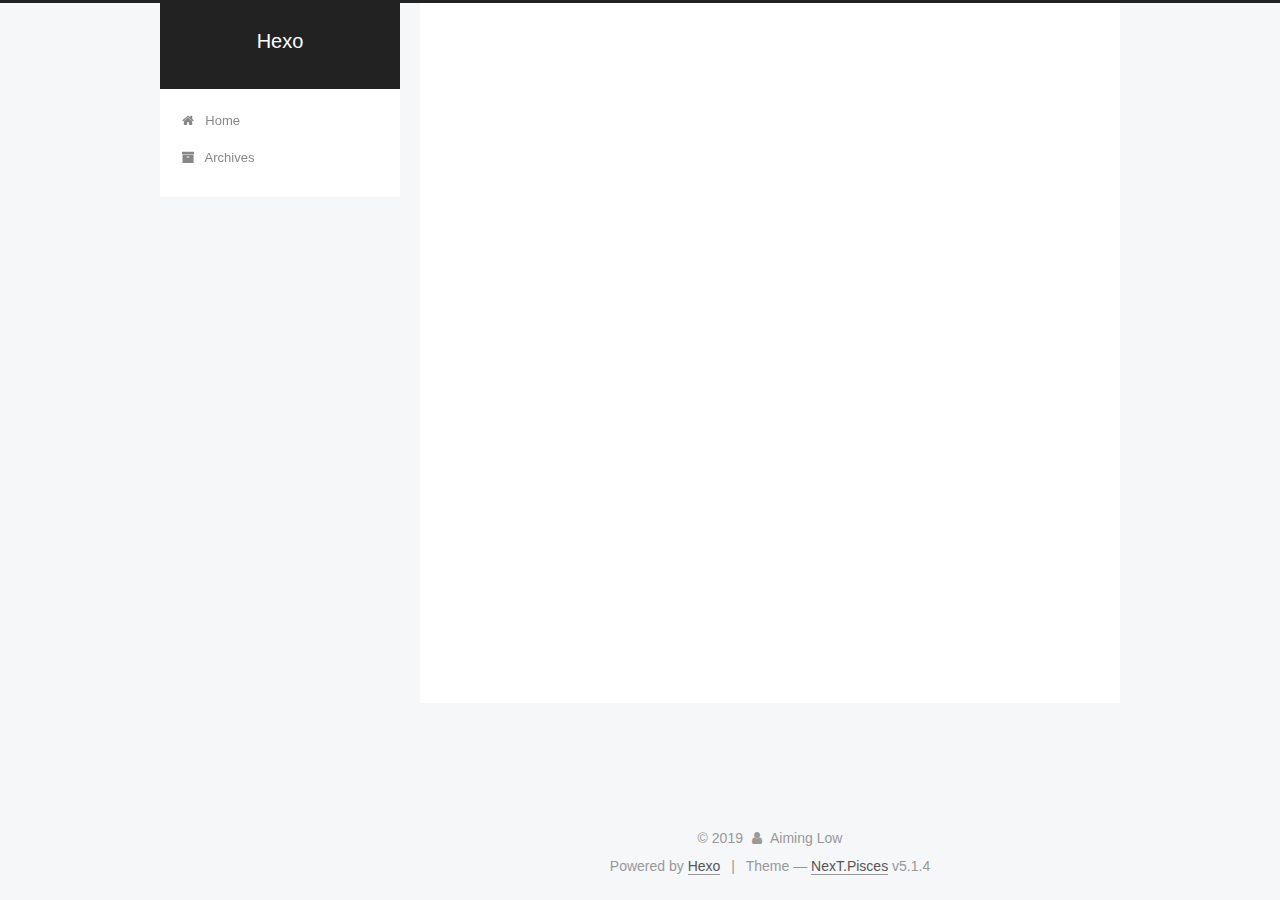
==== commit 181a5c4f: "Site updated: 2019-03-08 17:34:44" ====
--- a/archives/index.html
+++ b/archives/index.html
@@ -5,7 +5,7 @@
   
 
 
-<html class="theme-next muse use-motion" lang>
+<html class="theme-next pisces use-motion" lang>
 <head><meta name="generator" content="Hexo 3.8.0">
   <meta charset="UTF-8">
 <meta http-equiv="X-UA-Compatible" content="IE=edge">
@@ -93,7 +93,7 @@
   var NexT = window.NexT || {};
   var CONFIG = {
     root: '/',
-    scheme: 'Muse',
+    scheme: 'Pisces',
     version: '5.1.4',
     sidebar: {"position":"left","display":"post","offset":12,"b2t":false,"scrollpercent":false,"onmobile":false},
     fancybox: true,
@@ -382,7 +382,7 @@
 
 
 
-  <div class="theme-info">Theme &mdash; <a class="theme-link" target="_blank" href="https://github.com/iissnan/hexo-theme-next">NexT.Muse</a> v5.1.4</div>
+  <div class="theme-info">Theme &mdash; <a class="theme-link" target="_blank" href="https://github.com/iissnan/hexo-theme-next">NexT.Pisces</a> v5.1.4</div>
 
 
 
@@ -482,6 +482,13 @@
   
   
 
+
+  <script type="text/javascript" src="/js/src/affix.js?v=5.1.4"></script>
+
+  <script type="text/javascript" src="/js/src/schemes/pisces.js?v=5.1.4"></script>
+
+
+
   
 
   
--- a/css/main.css
+++ b/css/main.css
@@ -189,7 +189,7 @@
   font-size: 14px;
   line-height: 2;
   color: #555;
-  background: #fff;
+  background: #f5f7f9;
 }
 @media (max-width: 767px) {
   body {
@@ -653,8 +653,8 @@
 @media (min-width: 992px) {
   .full-image.full-image.full-image.full-image {
     max-width: none;
-    width: 110%;
-    margin: 25px -5%;
+    width: 118%;
+    margin: 0 -9%;
   }
 }
 .blockquote-center,
@@ -940,11 +940,11 @@
   display: inline-block;
   padding: 0 20px;
   font-size: 14px;
-  color: #fff;
-  background: #222;
-  border: 2px solid #222;
+  color: #555;
+  background: #fff;
+  border: 2px solid #555;
   text-decoration: none;
-  border-radius: 0;
+  border-radius: 2px;
   transition-property: background-color;
   transition-duration: 0.2s;
   transition-timing-function: ease-in-out;
@@ -953,8 +953,8 @@
 }
 .btn:hover {
   border-color: #222;
-  color: #222;
-  background: #fff;
+  color: #fff;
+  background: #222;
 }
 .btn +.btn {
   margin: 0 0 8px 8px;
@@ -1066,7 +1066,7 @@
   width: 24px;
   background: #222;
   font-size: 12px;
-  opacity: 1;
+  opacity: 0.6;
   color: #fff;
   cursor: pointer;
   text-align: center;
@@ -1087,7 +1087,7 @@
   }
 }
 .back-to-top.back-to-top-on {
-  bottom: 19px;
+  bottom: 30px;
 }
 .header {
   background: transparent;
@@ -1136,7 +1136,7 @@
 .site-subtitle {
   margin-top: 10px;
   font-size: 13px;
-  color: #999;
+  color: #ddd;
 }
 .use-motion .brand {
   opacity: 0;
@@ -1209,7 +1209,8 @@
   transition-timing-function: ease-in-out;
   transition-delay: 0s;
 }
-.menu .menu-item a:hover {
+.menu .menu-item a:hover,
+.menu-item-active a {
   border-bottom-color: #222;
 }
 .menu .menu-item .fa {
@@ -1738,20 +1739,20 @@
   display: block;
   margin: 0 auto;
   padding: 2px;
-  max-width: 96px;
+  max-width: 120px;
   height: auto;
-  border: 2px solid #333;
+  border: 1px solid #eee;
 }
 .site-author-name {
-  margin: 5px 0 0;
+  margin: 0;
   text-align: center;
-  color: #f5f5f5;
-  font-weight: normal;
+  color: #222;
+  font-weight: 600;
 }
 .site-description {
-  margin-top: 5px;
+  margin-top: 0;
   text-align: center;
-  font-size: 14px;
+  font-size: 13px;
   color: #999;
 }
 .site-state {
@@ -1763,7 +1764,7 @@
 .site-state-item {
   display: inline-block;
   padding: 0 15px;
-  border-left: 1px solid #333;
+  border-left: 1px solid #eee;
 }
 .site-state-item:first-child {
   border-left: none;
@@ -1776,11 +1777,11 @@
   text-align: center;
   color: inherit;
   font-weight: 600;
-  font-size: 18px;
+  font-size: 16px;
 }
 .site-state-item-name {
   font-size: 13px;
-  color: inherit;
+  color: #999;
 }
 .feed-link {
   margin-top: 20px;
@@ -1822,7 +1823,7 @@
   width: 4px;
   height: 4px;
   border-radius: 50%;
-  background: #41521f;
+  background: #8a6ee4;
 }
 .links-of-blogroll {
   font-size: 13px;
@@ -1860,7 +1861,7 @@
   color: #555;
 }
 .sidebar-nav li:hover {
-  color: #f5f5f5;
+  color: #fc6423;
 }
 .page-post-detail .sidebar-nav-toc {
   padding: 0 5px;
@@ -1869,11 +1870,11 @@
   margin-left: 10px;
 }
 .sidebar-nav .sidebar-nav-active {
-  color: #87daff;
-  border-bottom-color: #87daff;
+  color: #fc6423;
+  border-bottom-color: #fc6423;
 }
 .sidebar-nav .sidebar-nav-active:hover {
-  color: #87daff;
+  color: #fc6423;
 }
 .sidebar-panel {
   display: none;
@@ -1906,12 +1907,12 @@
   transition-timing-function: ease-in-out;
   transition-delay: 0s;
   transition-property: all;
-  color: #999;
-  border-bottom-color: #555;
+  color: #666;
+  border-bottom-color: #ccc;
 }
 .post-toc ol a:hover {
-  color: #ccc;
-  border-bottom-color: #ccc;
+  color: #000;
+  border-bottom-color: #000;
 }
 .post-toc .nav-item {
   overflow: hidden;
@@ -1933,14 +1934,14 @@
   display: block;
 }
 .post-toc .nav .active > a {
-  color: #87daff;
-  border-bottom-color: #87daff;
+  color: #fc6423;
+  border-bottom-color: #fc6423;
 }
 .post-toc .nav .active-current > a {
-  color: #87daff;
+  color: #fc6423;
 }
 .post-toc .nav .active-current > a:hover {
-  color: #87daff;
+  color: #fc6423;
 }
 .footer {
   font-size: 14px;
@@ -2345,6 +2346,16 @@
   transform: translate(-50%, -50%);
   color: #ccc;
 }
+@media (min-width: 768px) and (max-width: 991px) {
+  .busuanzi-count {
+    width: auto;
+  }
+}
+@media (max-width: 767px) {
+  .busuanzi-count {
+    width: auto;
+  }
+}
 .site-uv,
 .site-pv,
 .page-pv {
@@ -2580,83 +2591,403 @@
   }
 }
 .page-post-detail .sidebar-toggle-line {
-  background: #87daff;
+  background: #fc6423;
 }
 .page-post-detail .comments {
   overflow: hidden;
 }
-@media (max-width: 767px) {
-  .header-inner,
-  .container .main-inner,
+.header {
+  position: relative;
+  margin: 0 auto;
+  width: 960px;
+}
+@media (min-width: 768px) and (max-width: 991px) {
+  .header {
+    width: auto;
+  }
+}
+@media (max-width: 767px) {
+  .header {
+    width: auto;
+  }
+}
+.header-inner {
+  position: absolute;
+  top: 0;
+  overflow: hidden;
+  padding: 0;
+  width: 240px;
+  background: #fff;
+  box-shadow: initial;
+  border-radius: initial;
+}
+@media (min-width: 1600px) {
+  .container .header-inner {
+    width: 240px;
+  }
+}
+@media (min-width: 768px) and (max-width: 991px) {
+  .header-inner {
+    position: relative;
+    width: auto;
+    border-radius: initial;
+  }
+}
+@media (max-width: 767px) {
+  .header-inner {
+    position: relative;
+    width: auto;
+    border-radius: initial;
+  }
+}
+.main:before,
+.main:after {
+  content: " ";
+  display: table;
+}
+.main:after {
+  clear: both;
+}
+@media (min-width: 768px) and (max-width: 991px) {
+  .main {
+    padding-bottom: 100px;
+  }
+}
+@media (max-width: 767px) {
+  .main {
+    padding-bottom: 100px;
+  }
+}
+.container .main-inner {
+  width: 960px;
+}
+@media (min-width: 768px) and (max-width: 991px) {
+  .container .main-inner {
+    width: auto;
+  }
+}
+@media (max-width: 767px) {
+  .container .main-inner {
+    width: auto;
+  }
+}
+.content-wrap {
+  float: right;
+  box-sizing: border-box;
+  padding: 40px;
+  width: 700px;
+  background: #fff;
+  min-height: 700px;
+  box-shadow: initial;
+  border-radius: initial;
+}
+@media (min-width: 768px) and (max-width: 991px) {
+  .content-wrap {
+    width: 100%;
+    padding: 20px;
+    border-radius: initial;
+  }
+}
+@media (max-width: 767px) {
+  .content-wrap {
+    width: 100%;
+    padding: 20px;
+    min-height: auto;
+    border-radius: initial;
+  }
+}
+.sidebar {
+  position: static;
+  float: left;
+  margin-top: 300px;
+  width: 240px;
+  background: #f5f7f9;
+  box-shadow: none;
+}
+@media (min-width: 768px) and (max-width: 991px) {
+  .sidebar {
+    display: none;
+  }
+}
+@media (max-width: 767px) {
+  .sidebar {
+    display: none;
+  }
+}
+.sidebar-toggle {
+  display: none;
+}
+.footer-inner {
+  width: 960px;
+  padding-left: 260px;
+}
+@media (min-width: 768px) and (max-width: 991px) {
   .footer-inner {
     width: auto;
-  }
-}
-embed {
-  display: block;
-  margin: 0px auto 25px auto;
-}
-.custom-logo .site-meta-headline {
-  text-align: center;
-}
-.custom-logo .brand {
+    padding-left: 0 !important;
+    padding-right: 0 !important;
+  }
+}
+@media (max-width: 767px) {
+  .footer-inner {
+    width: auto;
+    padding-left: 0 !important;
+    padding-right: 0 !important;
+  }
+}
+.sidebar-position-right .header-inner {
+  right: 0;
+}
+.sidebar-position-right .content-wrap {
+  float: left;
+}
+.sidebar-position-right .sidebar {
+  float: right;
+}
+.sidebar-position-right .footer-inner {
+  padding-left: 0;
+  padding-right: 260px;
+}
+.site-brand-wrapper {
+  position: relative;
+}
+.site-meta {
+  padding: 20px 0;
+  color: #fff;
+  background: #222;
+}
+@media (min-width: 768px) and (max-width: 991px) {
+  .site-meta {
+    box-shadow: 0 0 16px rgba(0,0,0,0.5);
+  }
+}
+@media (max-width: 767px) {
+  .site-meta {
+    box-shadow: 0 0 16px rgba(0,0,0,0.5);
+  }
+}
+.brand {
+  padding: 0;
   background: none;
 }
-.custom-logo .site-title {
-  margin: 10px auto 0;
-  font-size: 24px;
-  color: #222;
-}
-.custom-logo .site-title a {
-  border: none;
-}
-.custom-logo-image {
-  margin: 0 auto;
-  padding: 5px;
-  max-width: 150px;
-  background: #fff;
-}
-@media (max-width: 767px) {
-  .site-nav {
-    position: absolute;
-    left: 0;
-    top: 52px;
-    margin: 0;
-    width: 100%;
-    padding: 0;
-    background: #fff;
-    border-bottom: 1px solid #ddd;
-    z-index: 1030;
-  }
-}
-@media (max-width: 767px) {
-  .menu {
-    text-align: left;
-  }
-}
-@media (max-width: 767px) {
-  .menu .menu-item {
-    display: block;
-    margin: 0 10px;
-    vertical-align: top;
-  }
-}
-@media (max-width: 767px) {
-  .menu .menu-item br {
-    display: none;
-  }
-}
-@media (max-width: 767px) {
-  .menu .menu-item a {
-    padding: 5px 10px;
-  }
-}
-.menu .menu-item .fa {
-  margin-right: 0;
+.brand:hover {
+  color: #fff;
+}
+.site-subtitle {
+  margin: 10px 10px 0;
+  font-weight: initial;
 }
 .site-search form {
   display: none;
 }
+.site-nav {
+  border-top: none;
+}
+@media (min-width: 768px) and (max-width: 991px) {
+  .site-nav {
+    display: none !important;
+  }
+}
+@media (min-width: 768px) and (max-width: 991px) {
+  .site-nav-on {
+    display: block !important;
+  }
+}
+.menu .menu-item {
+  display: block;
+  margin: 0;
+}
+.menu .menu-item a {
+  position: relative;
+  box-sizing: border-box;
+  padding: 5px 20px;
+  text-align: left;
+  line-height: inherit;
+  transition-property: background-color;
+  transition-duration: 0.2s;
+  transition-timing-function: ease-in-out;
+  transition-delay: 0s;
+}
+.menu .menu-item a:hover,
+.menu-item-active a {
+  background: #f9f9f9;
+  border-bottom-color: #fff;
+}
+.menu .menu-item br {
+  display: none;
+}
+.menu-item-active a:after {
+  content: " ";
+  position: absolute;
+  top: 50%;
+  margin-top: -3px;
+  right: 15px;
+  width: 6px;
+  height: 6px;
+  border-radius: 50%;
+  background-color: #bbb;
+}
+.btn-bar {
+  background-color: #fff;
+}
+.site-nav-toggle {
+  left: 20px;
+  top: 50%;
+  -webkit-transform: translateY(-50%);
+  -webkit-transform: translateY(-50%);
+  -moz-transform: translateY(-50%);
+  -ms-transform: translateY(-50%);
+  -o-transform: translateY(-50%);
+  transform: translateY(-50%);
+}
+@media (min-width: 768px) and (max-width: 991px) {
+  .site-nav-toggle {
+    display: block;
+  }
+}
+.use-motion .sidebar .motion-element {
+  opacity: 1;
+}
+.sidebar {
+  margin-left: -100%;
+  right: auto;
+  bottom: auto;
+  -webkit-transform: none;
+}
+.sidebar-inner {
+  box-sizing: border-box;
+  width: 240px;
+  color: #555;
+  background: #fff;
+  box-shadow: initial;
+  border-radius: initial;
+  opacity: 0;
+}
+.sidebar-inner.affix {
+  position: fixed;
+  top: 12px;
+}
+.sidebar-inner.affix-bottom {
+  position: absolute;
+}
+.site-overview {
+  text-align: left;
+}
+.site-author:before,
+.site-author:after {
+  content: " ";
+  display: table;
+}
+.site-author:after {
+  clear: both;
+}
+.sidebar a {
+  color: #555;
+}
+.sidebar a:hover {
+  color: #222;
+}
+.site-state-item {
+  padding: 0 10px;
+}
+.links-of-author-item a:before {
+  display: none;
+}
+.links-of-author-item a {
+  border-bottom: none;
+  text-decoration: underline;
+}
+.feed-link {
+  border-top: 1px dotted #ccc;
+  border-bottom: 1px dotted #ccc;
+  text-align: center;
+}
+.feed-link a {
+  display: block;
+  color: #fc6423;
+  border: none;
+}
+.feed-link a:hover {
+  background: none;
+  color: #e34603;
+}
+.feed-link a:hover i {
+  color: #e34603;
+}
+.links-of-author {
+  display: flex;
+  flex-wrap: wrap;
+  justify-content: center;
+}
+.links-of-author-item {
+  margin: 5px 0 0;
+  width: 50%;
+}
+.links-of-author-item a {
+  max-width: 216px;
+  box-sizing: border-box;
+  display: inline-block;
+  margin-right: 0;
+  margin-bottom: 0;
+  padding: 0 5px;
+  overflow: hidden;
+  white-space: nowrap;
+  text-overflow: ellipsis;
+}
+.links-of-author-item a {
+  display: block;
+  text-decoration: none;
+}
+.links-of-author-item a:hover {
+  border-radius: 4px;
+  background: #eee;
+}
+.links-of-author-item .fa {
+  margin-right: 2px;
+  font-size: 16px;
+}
+.links-of-author-item .fa-globe {
+  font-size: 15px;
+}
+.links-of-blogroll {
+  text-align: center;
+  margin-top: 20px;
+  padding: 3px 0 0;
+  border-top: 1px dotted #ccc;
+}
+.links-of-blogroll-title {
+  margin-top: 0;
+}
+.links-of-blogroll-item {
+  padding: 0;
+}
+.links-of-blogroll-inline:before,
+.links-of-blogroll-inline:after {
+  content: " ";
+  display: table;
+}
+.links-of-blogroll-inline:after {
+  clear: both;
+}
 .links-of-blogroll-inline .links-of-blogroll-item {
-  display: inline-block;
-}
+  margin: 5px 0 0;
+  width: 50%;
+  display: inline-block;
+  width: unset;
+}
+.links-of-blogroll-inline .links-of-blogroll-item a {
+  max-width: 216px;
+  box-sizing: border-box;
+  display: inline-block;
+  margin-right: 0;
+  margin-bottom: 0;
+  padding: 0 5px;
+  overflow: hidden;
+  white-space: nowrap;
+  text-overflow: ellipsis;
+}
+@media (max-width: 767px) {
+  .post-body {
+    text-align: justify;
+  }
+}
